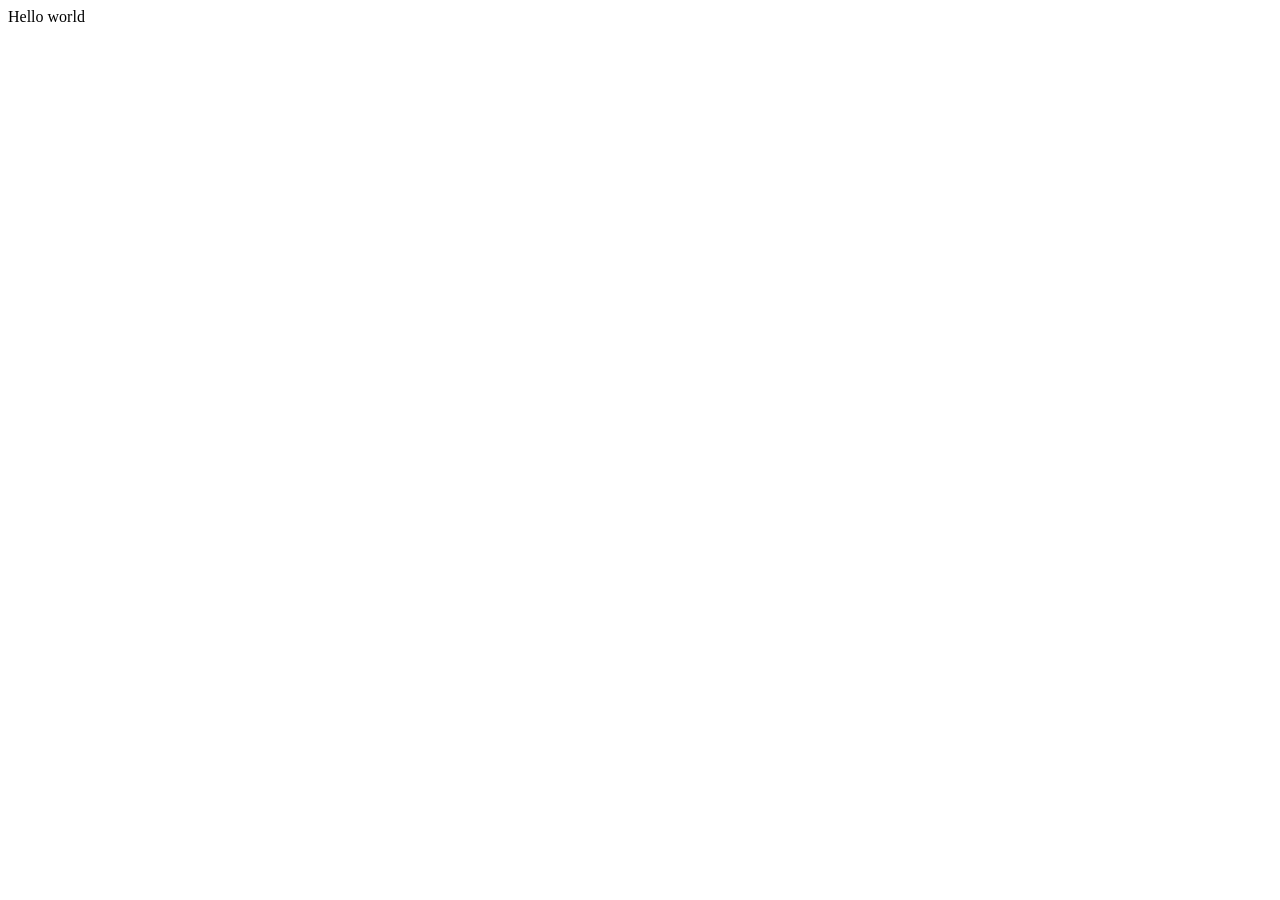
==== index.html @ de36145a "chore: iniciar proyecto blog site refactor" ====
<!DOCTYPE html>
<html>

<head>
  <meta charset="utf-8">
  <meta name="viewport" content="width=device-width">
  <title>replit</title>
  <link href="style.css" rel="stylesheet" type="text/css" />
</head>

<body>
  Hello world
  <script src="script.js"></script>

  <!--
  This script places a badge on your repl's full-browser view back to your repl's cover
  page. Try various colors for the theme: dark, light, red, orange, yellow, lime, green,
  teal, blue, blurple, magenta, pink!
  -->
  <script src="https://replit.com/public/js/replit-badge-v2.js" theme="dark" position="bottom-right"></script>
</body>

</html>
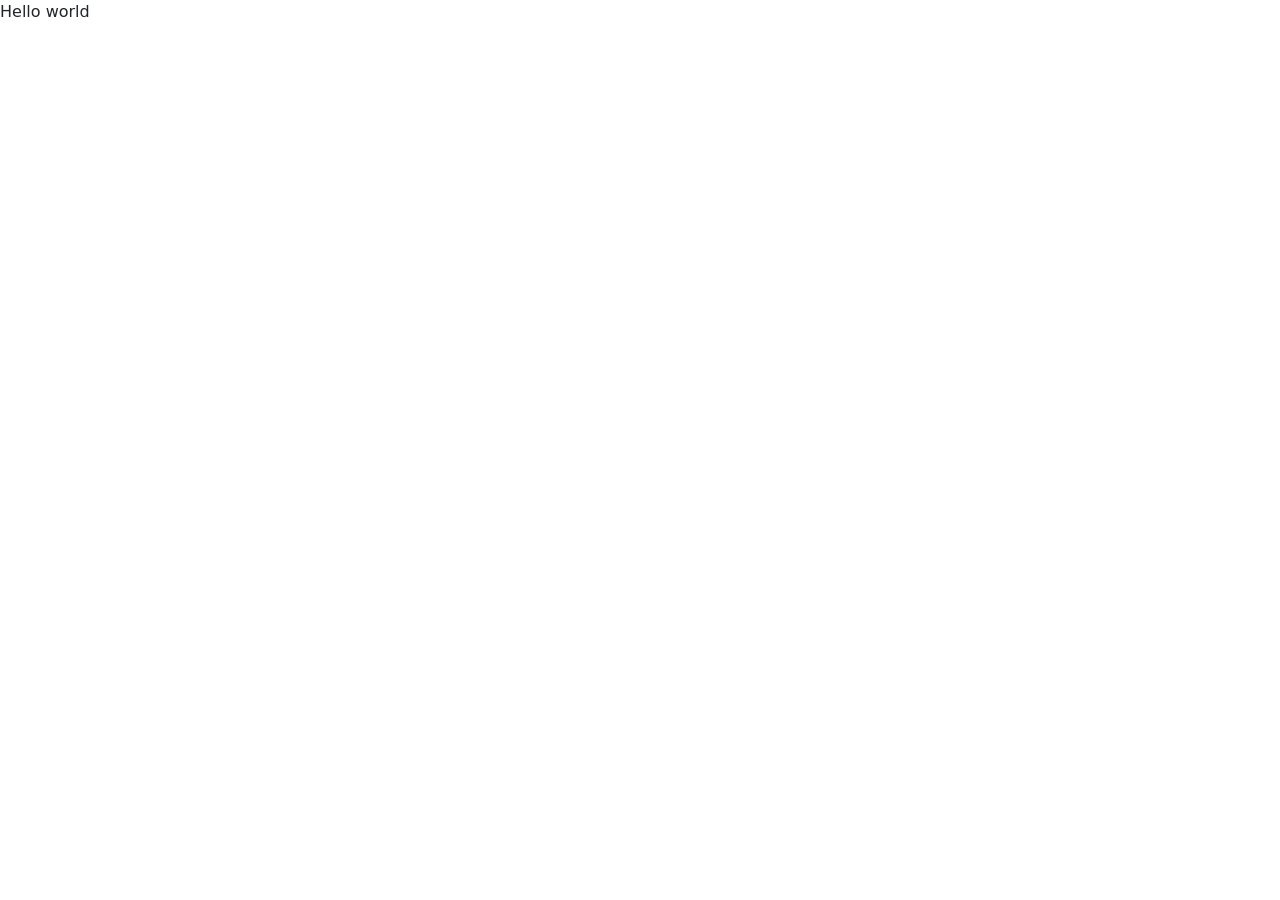
==== commit 6474930a: "chore: documentar instalacion de bootstrap" ====
--- a/index.html
+++ b/index.html
@@ -5,11 +5,20 @@
   <meta charset="utf-8">
   <meta name="viewport" content="width=device-width">
   <title>replit</title>
+
   <link href="style.css" rel="stylesheet" type="text/css" />
+
+  <!-- Bootstrap CSS -->
+  <link href="https://cdn.jsdelivr.net/npm/bootstrap@5.3.8/dist/css/bootstrap.min.css"
+        rel="stylesheet"
+        integrity="sha384-sRIl4kxILFvY47J16cr9ZwB07vP4J8+LH7qKQnuqkuIAvNWLzeN8tE5YBujZqJLB"
+        crossorigin="anonymous">
+
 </head>
 
 <body>
   Hello world
+
   <script src="script.js"></script>
 
   <!--
@@ -17,7 +26,15 @@
   page. Try various colors for the theme: dark, light, red, orange, yellow, lime, green,
   teal, blue, blurple, magenta, pink!
   -->
-  <script src="https://replit.com/public/js/replit-badge-v2.js" theme="dark" position="bottom-right"></script>
+  <script src="https://replit.com/public/js/replit-badge-v2.js"
+          theme="dark"
+          position="bottom-right"></script>
+
+  <!-- Bootstrap JS -->
+  <script src="https://cdn.jsdelivr.net/npm/bootstrap@5.3.8/dist/js/bootstrap.bundle.min.js"
+          integrity="sha384-FKyoEForCGlyvwx9Hj09JcYn3nv7wiPVlz7YYwJrWVcXK/BmnVDxM+D2scQbITxI"
+          crossorigin="anonymous"></script>
+
 </body>
 
 </html>
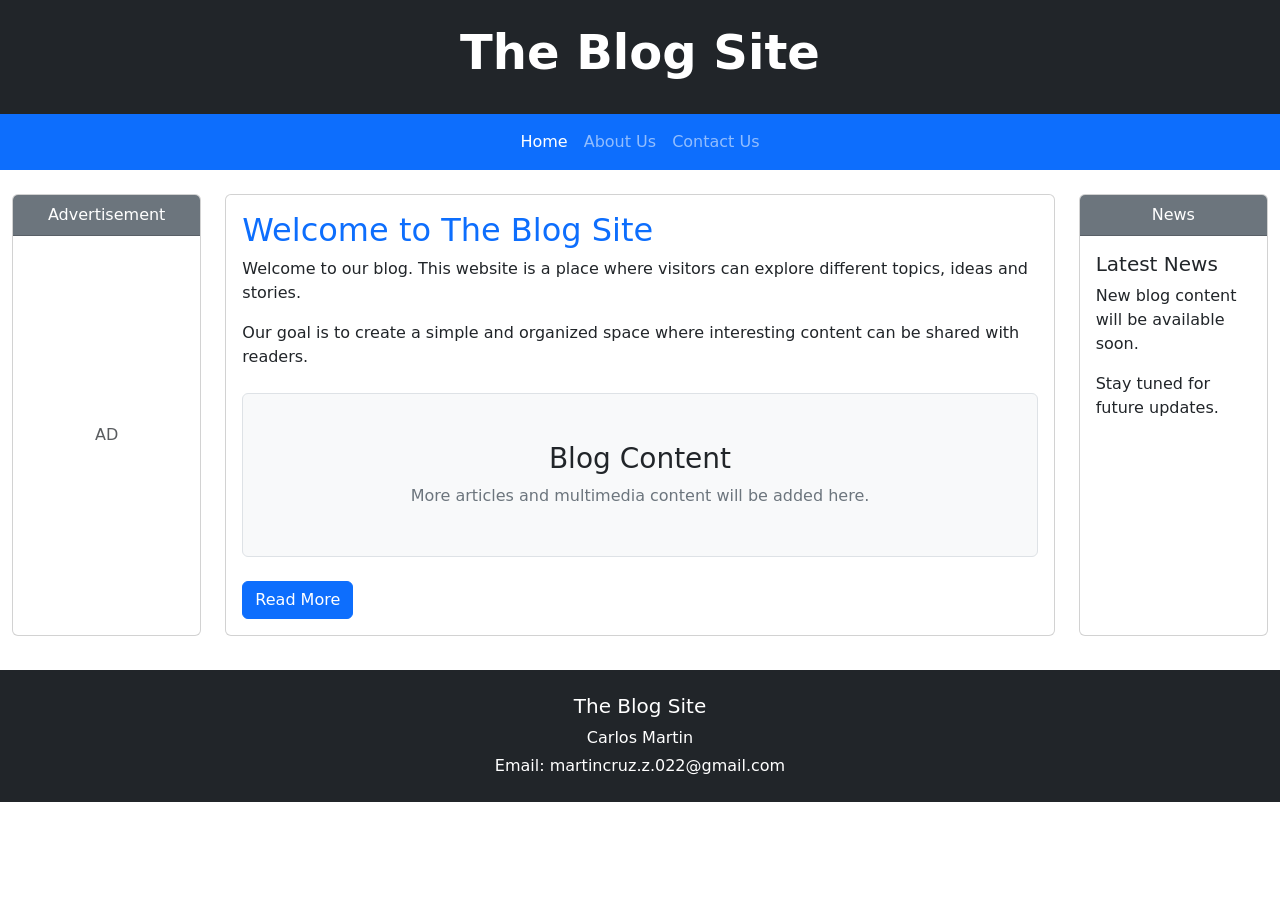
==== commit 392b815c: "feat: refactor home con navbar y grid bootstrap" ====
--- a/index.html
+++ b/index.html
@@ -1,39 +1,182 @@
 <!DOCTYPE html>
-<html>
+<html lang="en">
 
 <head>
   <meta charset="utf-8">
-  <meta name="viewport" content="width=device-width">
-  <title>replit</title>
-
-  <link href="style.css" rel="stylesheet" type="text/css" />
-
+  <meta name="viewport" content="width=device-width, initial-scale=1">
+  <title>The Blog Site</title>
+  <link href="style.css" rel="stylesheet" type="text/css">
   <!-- Bootstrap CSS -->
   <link href="https://cdn.jsdelivr.net/npm/bootstrap@5.3.8/dist/css/bootstrap.min.css"
         rel="stylesheet"
         integrity="sha384-sRIl4kxILFvY47J16cr9ZwB07vP4J8+LH7qKQnuqkuIAvNWLzeN8tE5YBujZqJLB"
         crossorigin="anonymous">
-
+        
 </head>
 
 <body>
-  Hello world
+
+  <!-- Header -->
+  <header class="container-fluid bg-dark text-white text-center py-4">
+    <h1 class="display-5 fw-bold">The Blog Site</h1>
+  </header>
+
+  <!-- Navigation -->
+  <nav class="navbar navbar-expand-lg navbar-dark bg-primary">
+    <div class="container">
+
+      <button class="navbar-toggler"
+              type="button"
+              data-bs-toggle="collapse"
+              data-bs-target="#navbarContent"
+              aria-controls="navbarContent"
+              aria-expanded="false"
+              aria-label="Toggle navigation">
+        <span class="navbar-toggler-icon"></span>
+      </button>
+
+      <div class="collapse navbar-collapse" id="navbarContent">
+
+        <ul class="navbar-nav mx-auto mb-2 mb-lg-0">
+
+          <li class="nav-item">
+            <a class="nav-link active" aria-current="page" href="index.html">
+              Home
+            </a>
+          </li>
+
+          <li class="nav-item">
+            <a class="nav-link" href="about.html">
+              About Us
+            </a>
+          </li>
+
+          <li class="nav-item">
+            <a class="nav-link" href="contact.html">
+              Contact Us
+            </a>
+          </li>
+
+        </ul>
+
+      </div>
+    </div>
+  </nav>
+
+  <!-- Main content -->
+  <main class="container-fluid py-4">
+
+    <div class="row g-4">
+
+      <!-- Advertisement -->
+      <aside class="col-md-2">
+        <div class="card h-100 text-center">
+
+          <div class="card-header bg-secondary text-white">
+            Advertisement
+          </div>
+
+          <div class="card-body d-flex align-items-center justify-content-center">
+            <p class="text-muted mb-0">
+              AD
+            </p>
+          </div>
+
+        </div>
+      </aside>
+
+      <!-- Content -->
+      <section class="col-md-8">
+
+        <div class="card h-100">
+
+          <div class="card-body">
+
+            <h2 class="card-title text-primary">
+              Welcome to The Blog Site
+            </h2>
+
+            <p class="card-text">
+              Welcome to our blog. This website is a place where
+              visitors can explore different topics, ideas and stories.
+            </p>
+
+            <p class="card-text">
+              Our goal is to create a simple and organized space
+              where interesting content can be shared with readers.
+            </p>
+
+            <div class="text-center my-4">
+              <div class="p-5 bg-light border rounded">
+                <h3 class="text-dark">Blog Content</h3>
+                <p class="mb-0 text-secondary">
+                  More articles and multimedia content will be added here.
+                </p>
+              </div>
+            </div>
+
+            <button type="button" class="btn btn-primary">
+              Read More
+            </button>
+          </div>
+        </div>
+      </section>
+
+      <!-- News -->
+      <aside class="col-md-2">
+        <div class="card h-100">
+
+          <div class="card-header bg-secondary text-white text-center">
+            News
+          </div>
+
+          <div class="card-body">
+
+            <h5 class="card-title">
+              Latest News
+            </h5>
+
+            <p class="card-text">
+              New blog content will be available soon.
+            </p>
+
+            <p class="card-text">
+              Stay tuned for future updates.
+            </p>
+          </div>
+        </div>
+      </aside>
+    </div>
+
+  </main>
+  <!-- Footer -->
+  <footer class="container-fluid bg-dark text-white text-center py-4">
+
+    <h5>The Blog Site</h5>
+
+    <p class="mb-1">
+      Carlos Martin
+    </p>
+
+    <p class="mb-0">
+      Email: martincruz.z.022@gmail.com
+    </p>
+
+  </footer>
 
   <script src="script.js"></script>
 
-  <!--
-  This script places a badge on your repl's full-browser view back to your repl's cover
-  page. Try various colors for the theme: dark, light, red, orange, yellow, lime, green,
-  teal, blue, blurple, magenta, pink!
-  -->
+  <!-- Replit badge -->
   <script src="https://replit.com/public/js/replit-badge-v2.js"
           theme="dark"
-          position="bottom-right"></script>
+          position="bottom-right">
+  </script>
 
   <!-- Bootstrap JS -->
   <script src="https://cdn.jsdelivr.net/npm/bootstrap@5.3.8/dist/js/bootstrap.bundle.min.js"
-          integrity="sha384-FKyoEForCGlyvwx9Hj09JcYn3nv7wiPVlz7YYwJrWVcXK/BmnVDxM+D2scQbITxI"
-          crossorigin="anonymous"></script>
+          integrity="sha384-FKyoEForClyvwx9Hj09JcYn3nv7wiPVlz7YYwJrWVcXK/BmnVDxM+D2scQbITxI"
+          crossorigin="anonymous">
+  </script>
 
 </body>
 
--- a/style.css
+++ b/style.css
@@ -0,0 +1,23 @@
+/* Website color palette */
+:root {
+  --bs-primary: #0d6efd;
+  --bs-secondary: #6c757d;
+  --bs-dark: #212529;
+  --bs-light: #f8f9fa;
+  --bs-white: #ffffff;
+}
+
+/* Base document */
+html {
+  height: 100%;
+  width: 100%;
+}
+
+body {
+  background-color: var(--bs-light);
+  color: var(--bs-dark);
+}
+
+main {
+  min-height: 500px;
+}
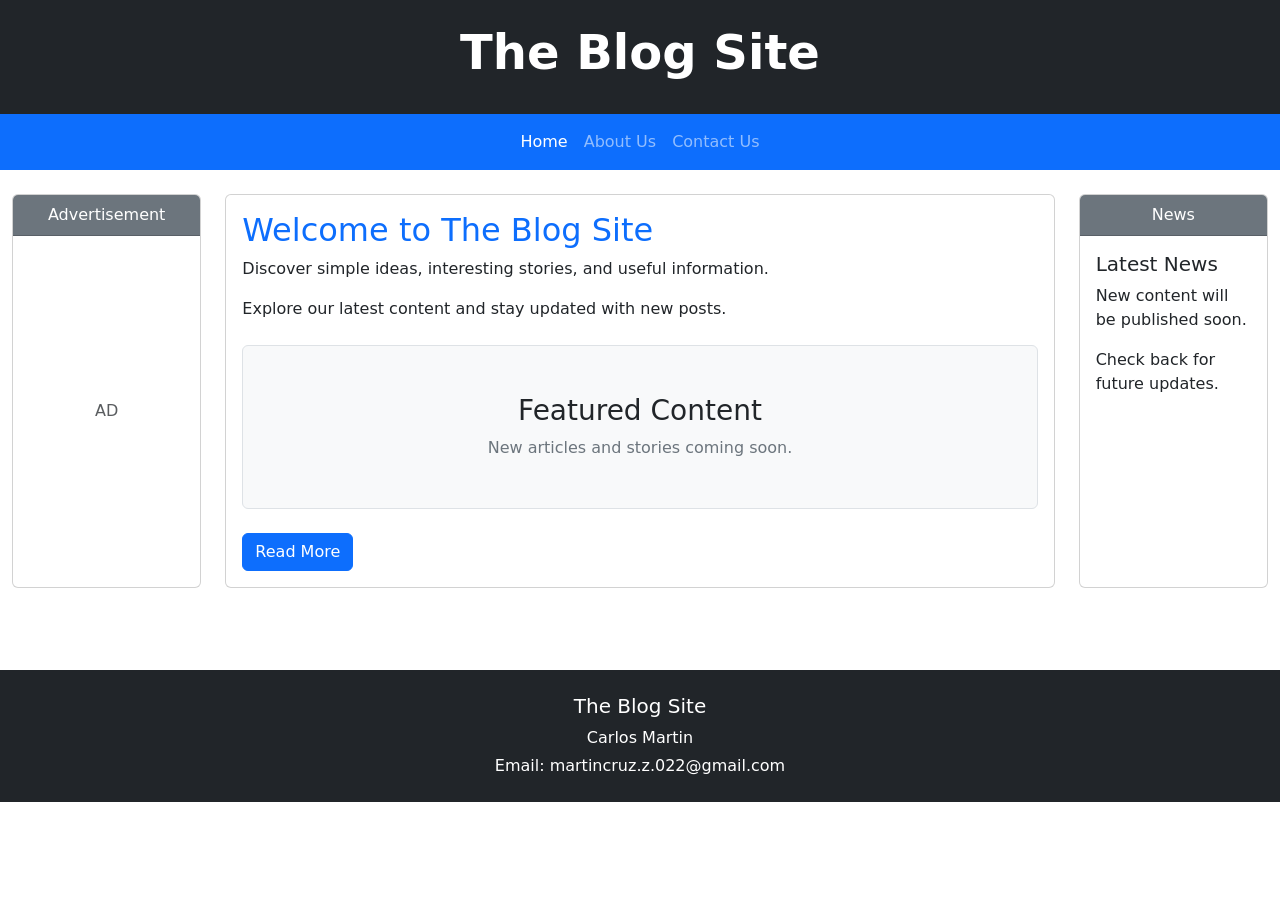
==== commit 447db49b: "feat: agregar contenido para home page" ====
--- a/index.html
+++ b/index.html
@@ -4,8 +4,11 @@
 <head>
   <meta charset="utf-8">
   <meta name="viewport" content="width=device-width, initial-scale=1">
+
   <title>The Blog Site</title>
+
   <link href="style.css" rel="stylesheet" type="text/css">
+
   <!-- Bootstrap CSS -->
   <link href="https://cdn.jsdelivr.net/npm/bootstrap@5.3.8/dist/css/bootstrap.min.css"
         rel="stylesheet"
@@ -97,20 +100,19 @@
             </h2>
 
             <p class="card-text">
-              Welcome to our blog. This website is a place where
-              visitors can explore different topics, ideas and stories.
+              Discover simple ideas, interesting stories, and useful information.
             </p>
 
             <p class="card-text">
-              Our goal is to create a simple and organized space
-              where interesting content can be shared with readers.
+              Explore our latest content and stay updated with new posts.
             </p>
 
             <div class="text-center my-4">
               <div class="p-5 bg-light border rounded">
-                <h3 class="text-dark">Blog Content</h3>
+                <h3 class="text-dark">Featured Content</h3>
+
                 <p class="mb-0 text-secondary">
-                  More articles and multimedia content will be added here.
+                  New articles and stories coming soon.
                 </p>
               </div>
             </div>
@@ -118,8 +120,11 @@
             <button type="button" class="btn btn-primary">
               Read More
             </button>
+
           </div>
+
         </div>
+
       </section>
 
       <!-- News -->
@@ -137,18 +142,22 @@
             </h5>
 
             <p class="card-text">
-              New blog content will be available soon.
+              New content will be published soon.
             </p>
 
             <p class="card-text">
-              Stay tuned for future updates.
+              Check back for future updates.
             </p>
+
           </div>
+
         </div>
       </aside>
+
     </div>
 
   </main>
+
   <!-- Footer -->
   <footer class="container-fluid bg-dark text-white text-center py-4">
 
@@ -174,7 +183,7 @@
 
   <!-- Bootstrap JS -->
   <script src="https://cdn.jsdelivr.net/npm/bootstrap@5.3.8/dist/js/bootstrap.bundle.min.js"
-          integrity="sha384-FKyoEForClyvwx9Hj09JcYn3nv7wiPVlz7YYwJrWVcXK/BmnVDxM+D2scQbITxI"
+          integrity="sha384-FKyoEForCGlyvwx9Hj09JcYn3nv7wiPVlz7YYwJrWVcXK/BmnVDxM+D2scQbITxI"
           crossorigin="anonymous">
   </script>
 
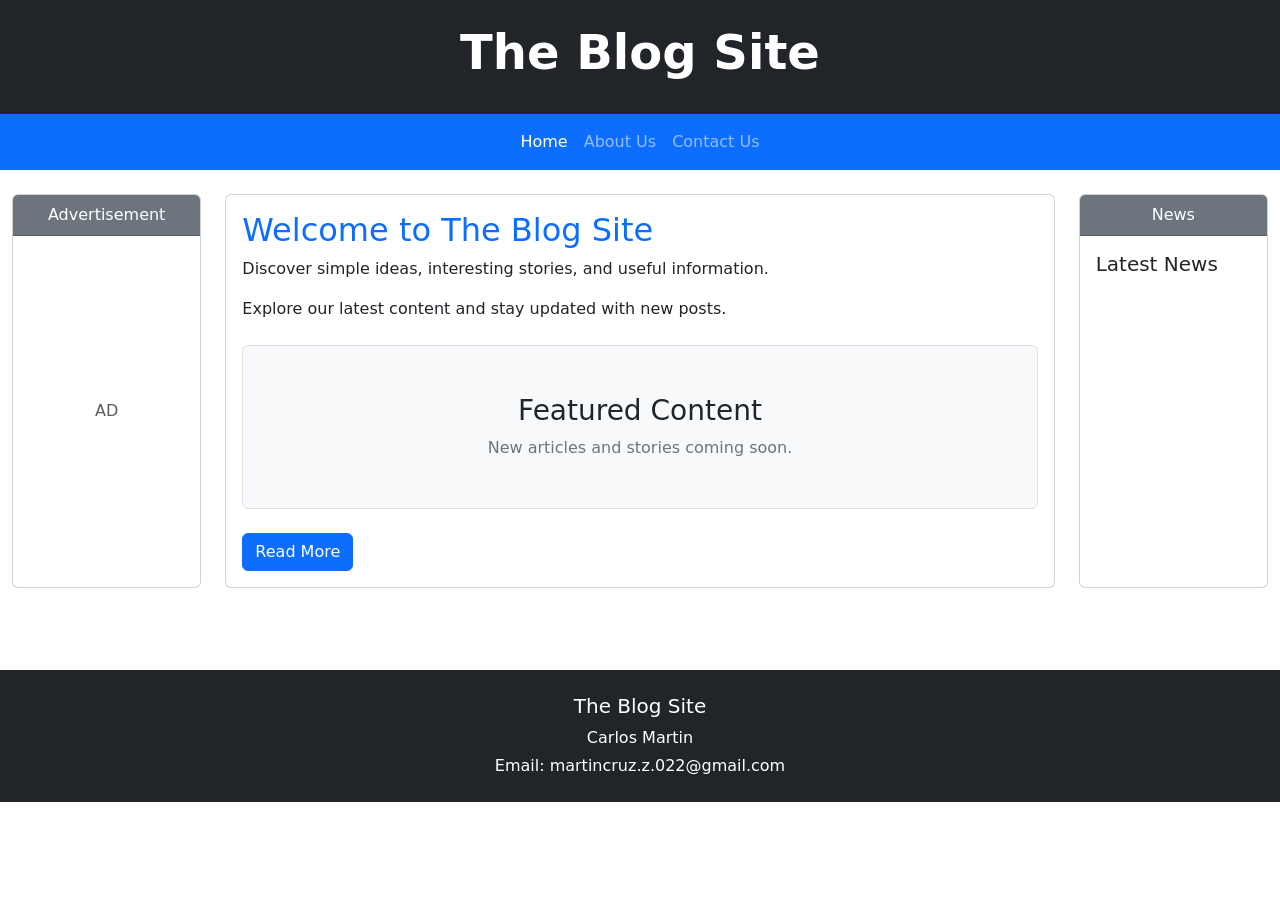
==== commit 6563b93d: "feat: agregar formulario de contacto y alerta" ====
--- a/index.html
+++ b/index.html
@@ -141,14 +141,6 @@
               Latest News
             </h5>
 
-            <p class="card-text">
-              New content will be published soon.
-            </p>
-
-            <p class="card-text">
-              Check back for future updates.
-            </p>
-
           </div>
 
         </div>
